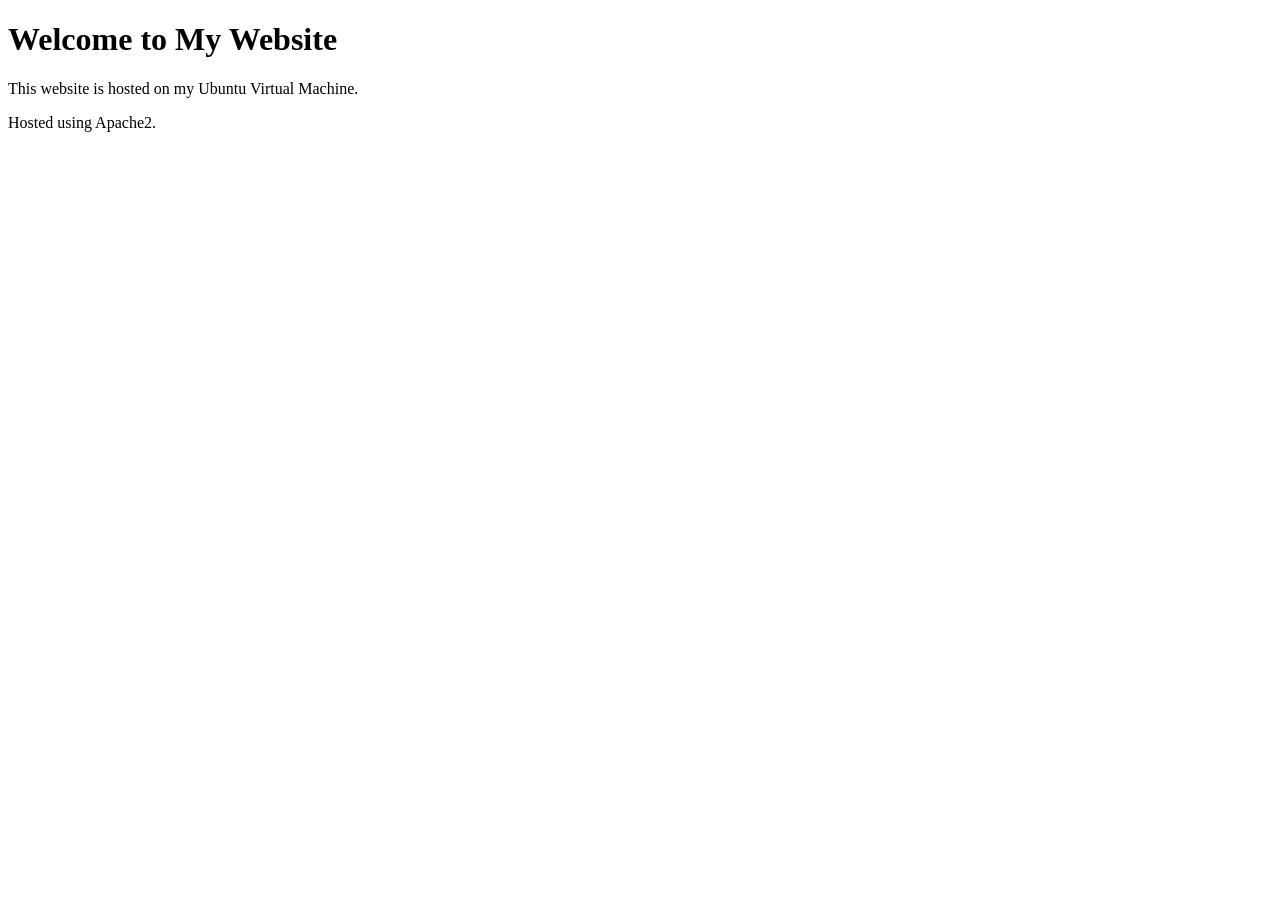
==== index.html @ df6653c8 "Initial website hosted on VM" ====
<!DOCTYPE html>
<html>
<head>
    <title>Mayank's Website</title>
</head>
<body>
    <h1>Welcome to My Website</h1>
    <p>This website is hosted on my Ubuntu Virtual Machine.</p>
    <p>Hosted using Apache2.</p>
</body>
</html>
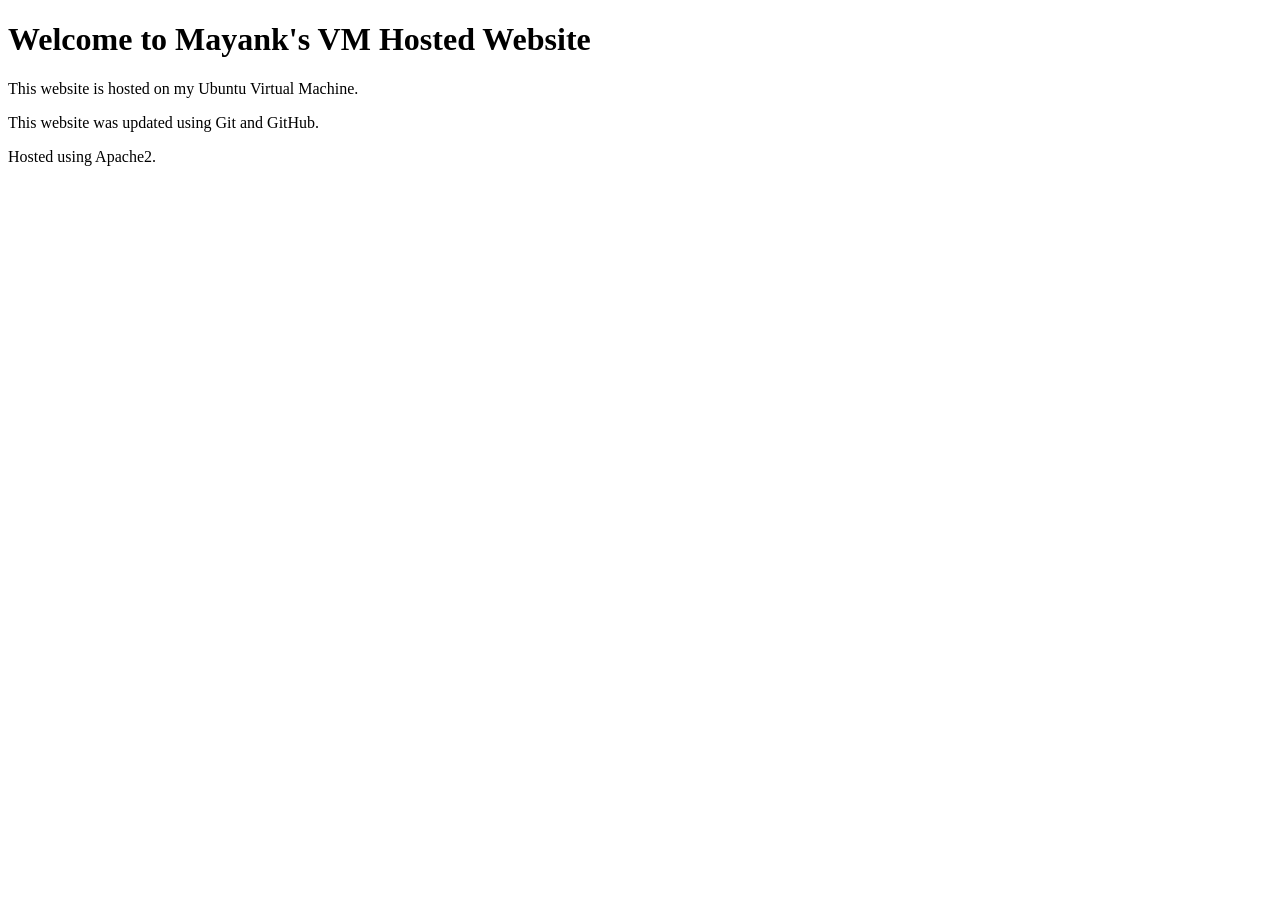
==== commit 973203cd: "Updated website content" ====
--- a/index.html
+++ b/index.html
@@ -4,8 +4,9 @@
     <title>Mayank's Website</title>
 </head>
 <body>
-    <h1>Welcome to My Website</h1>
+    <h1>Welcome to Mayank's VM Hosted  Website</h1>
     <p>This website is hosted on my Ubuntu Virtual Machine.</p>
+    <p>This website was updated using Git and GitHub.</p>
     <p>Hosted using Apache2.</p>
 </body>
 </html>
